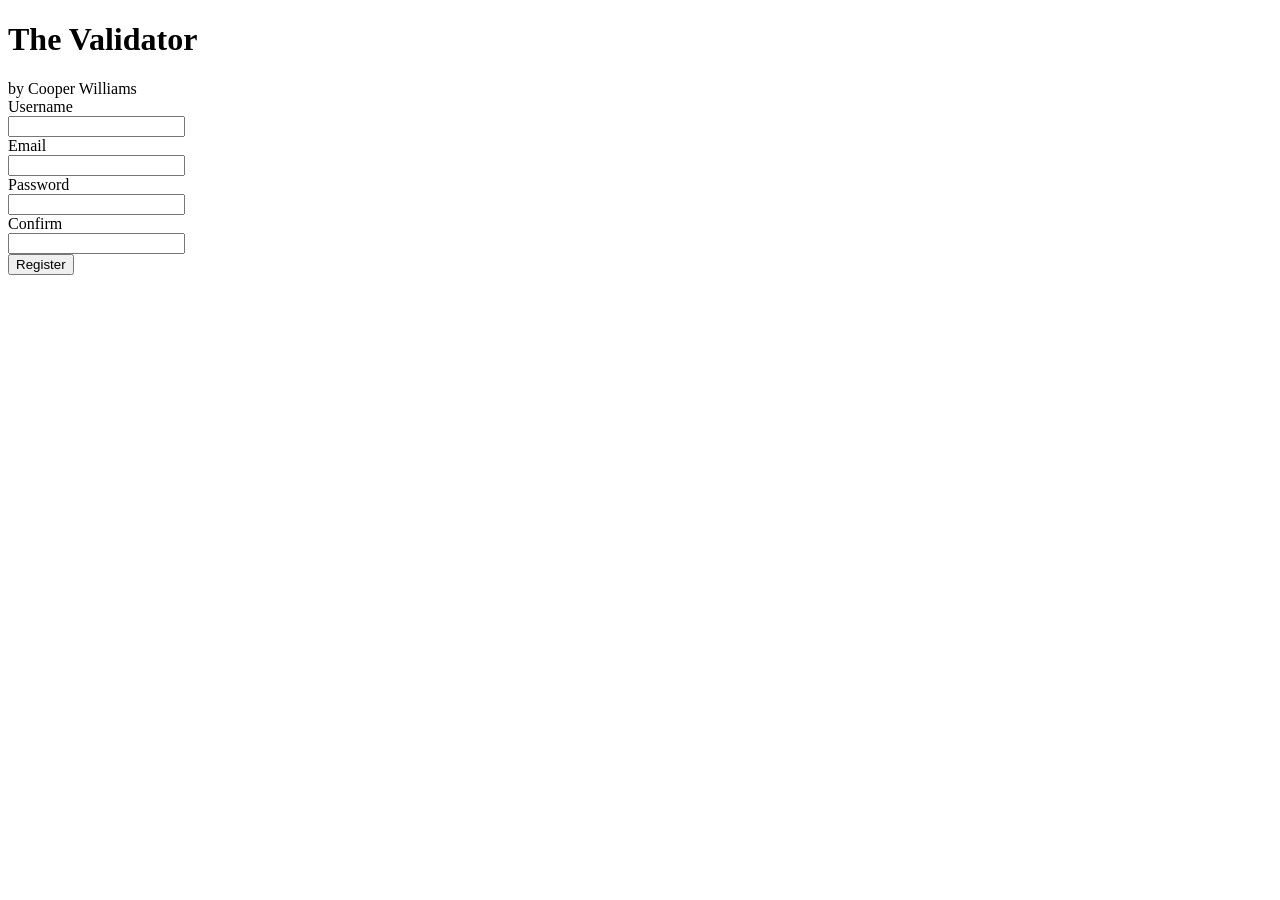
==== index.html @ e604e95f "Change class names to align with css" ====
<!DOCTYPE html>
<html lang="en">
<head>
    <meta charset="UTF-8">
    <meta name="viewport" content="width=device-width, initial-scale=1.0">
    <title>Validator</title>
    <link rel="stylesheet" href="styles.css">
    <script src="script.js" defer></script>
</head>
<body>
    <div class="container">
        <div class="header">
            <h1>The Validator</h1>
            <div>by Cooper Williams</div>
        </div>
        <div class="main">
            <form action="submitted.html">
                <label for="username">Username</label><br>
                <input type="text" id="username" name="username"><br>
                <label for="email">Email</label><br>
                <input type="text" id="email" name="email"><br>
                <label for="password">Password</label><br>
                <input type="password" id="password" name="password"><br>
                <label for="confirm">Confirm</label><br>
                <input type="password" id="confirm" name="confirm"><br>
                <input type="submit" class="submit" value="Register">
            </form>
        </div>
    </div>
</body>
</html>
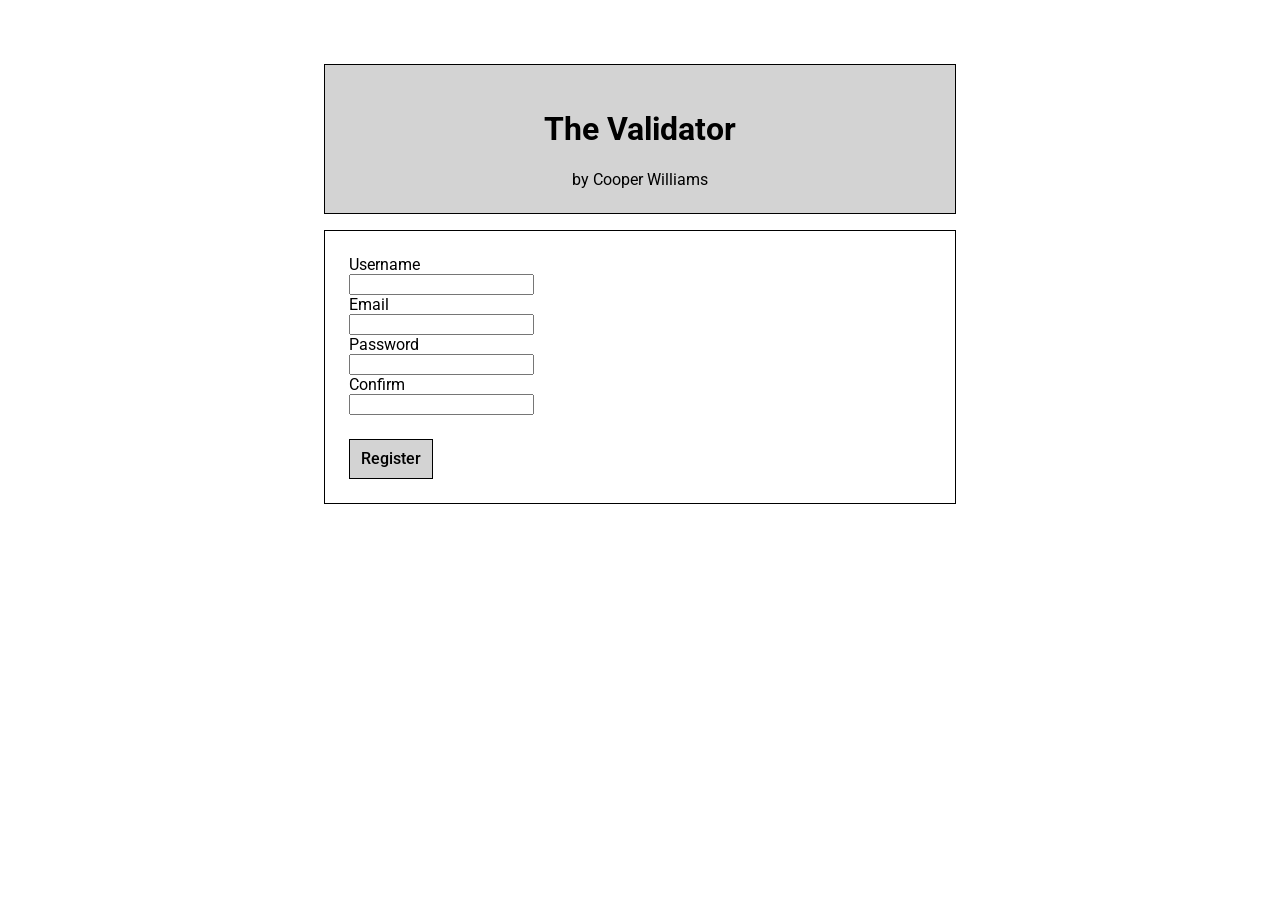
==== commit 778eefbb: "Add styling to page" ====
--- a/index.html
+++ b/index.html
@@ -23,7 +23,7 @@
                 <input type="password" id="password" name="password"><br>
                 <label for="confirm">Confirm</label><br>
                 <input type="password" id="confirm" name="confirm"><br>
-                <input type="submit" class="submit" value="Register">
+                <input type="submit" class="button" value="Register">
             </form>
         </div>
     </div>
--- a/styles.css
+++ b/styles.css
@@ -0,0 +1,49 @@
+@import url('https://fonts.googleapis.com/css2?family=Roboto:ital,wght@0,100..900;1,100..900&display=swap');
+
+* {
+    box-sizing: border-box;
+    font-family: Roboto;
+}
+
+.container {
+    display: flex;
+    flex-direction: column;
+    gap: 16px;
+    width: 50%;
+    margin: 64px auto;
+}
+
+.header {
+    border: solid 1px black;
+    display: flex;
+    flex-direction: column;
+    justify-content: center;
+    align-items: center;
+    padding: 24px;
+    background-color: lightgrey;
+}
+
+.main {
+    border: solid 1px black;
+    padding: 24px;
+    display: flex;
+    flex-direction: column;
+}
+
+.button {
+    margin-top: 24px;
+    width: 72px;
+    align-self: center;
+    height: 40px;
+    width: 84px;
+    font-size: 16px;
+    font-weight: 500;
+    border: solid 1px black;
+    background-color: lightgray;
+}
+
+.button:hover {
+    color: lightgrey;
+    background-color: black;
+    cursor: pointer;
+}
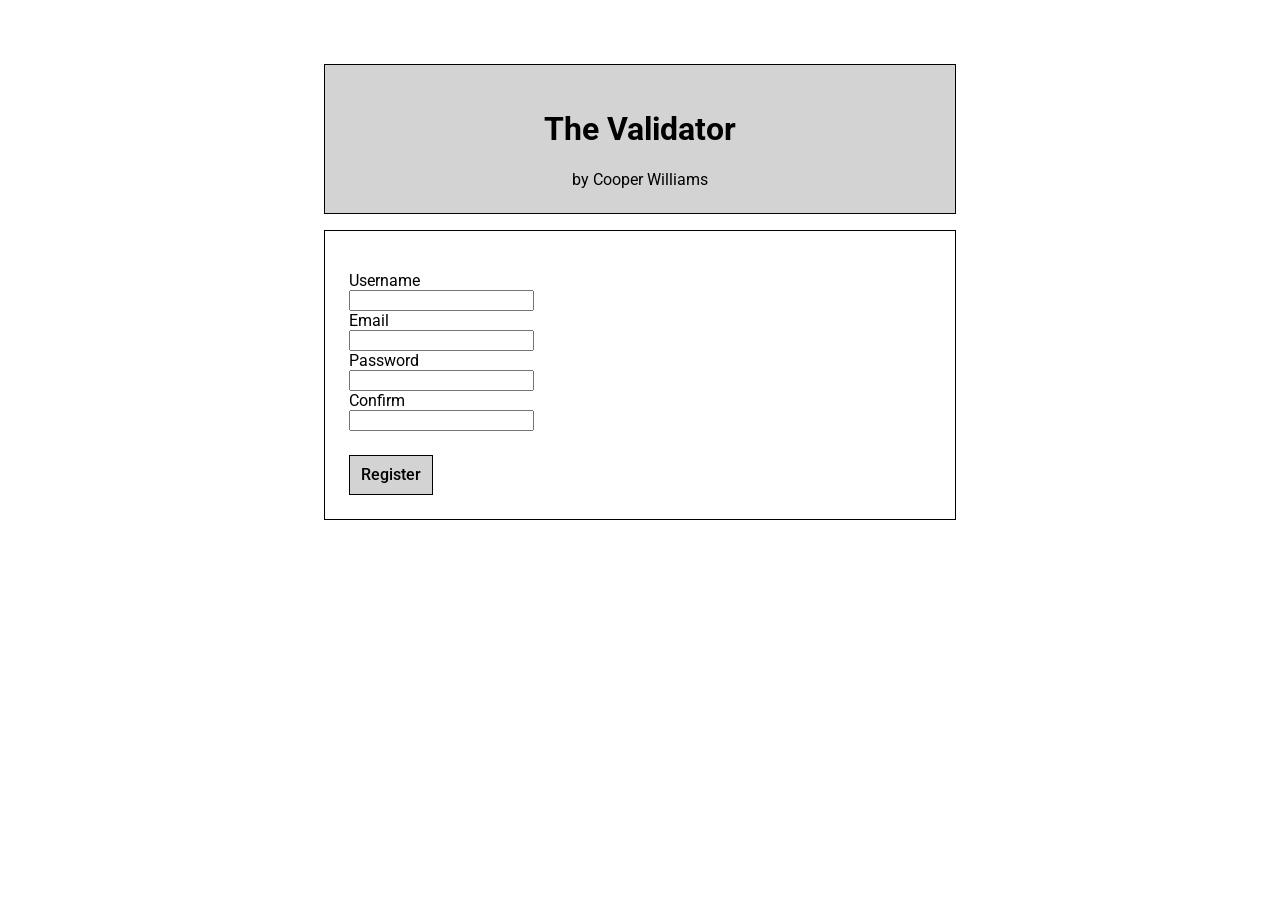
==== commit 0b9d4795: "Add error div" ====
--- a/index.html
+++ b/index.html
@@ -14,6 +14,9 @@
             <div>by Cooper Williams</div>
         </div>
         <div class="main">
+            <div class="error">
+                <ul></ul>
+            </div>
             <form action="submitted.html">
                 <label for="username">Username</label><br>
                 <input type="text" id="username" name="username"><br>
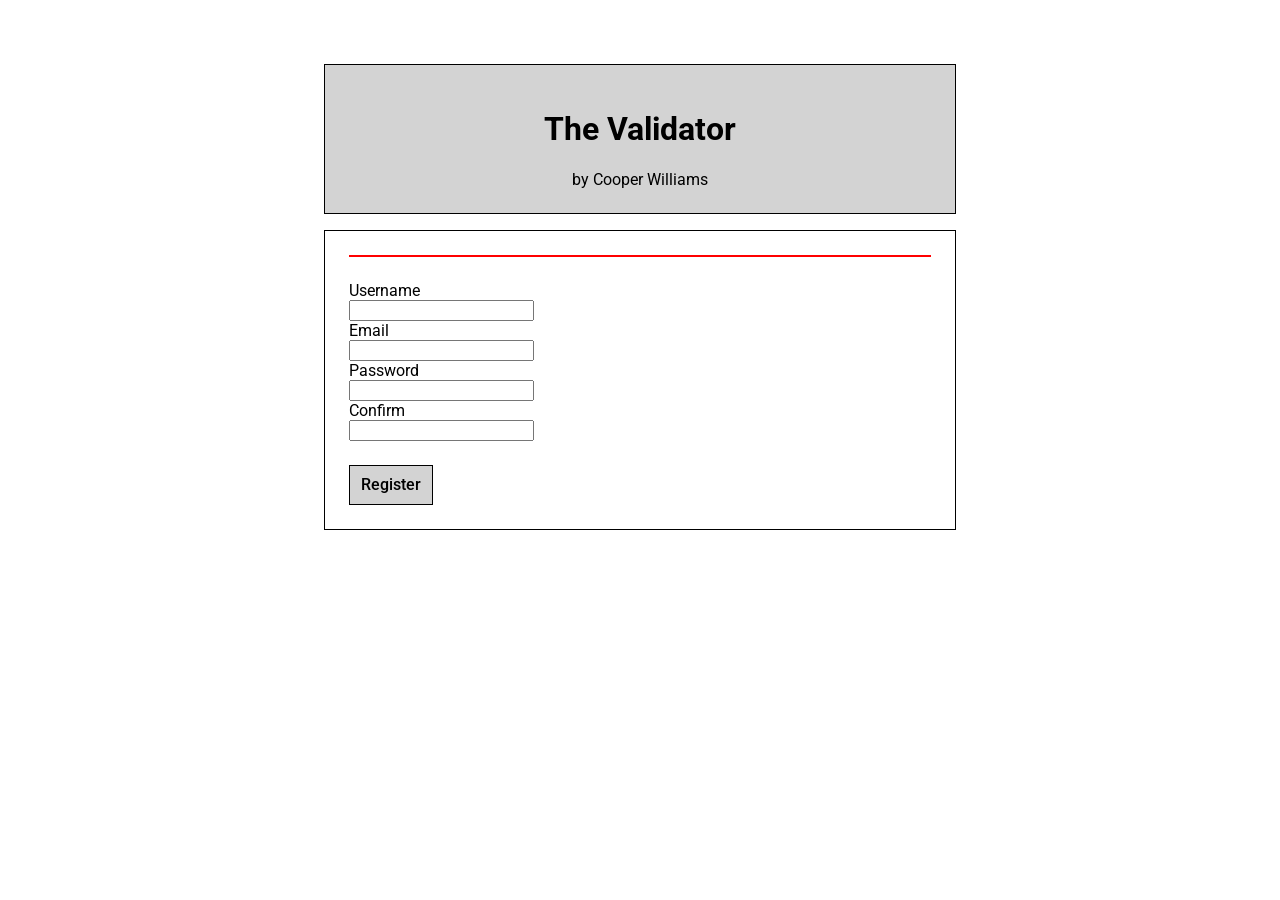
==== commit 4503f209: "Add working validation list" ====
--- a/index.html
+++ b/index.html
@@ -15,9 +15,9 @@
         </div>
         <div class="main">
             <div class="error">
-                <ul></ul>
+                <ul class="error-list"></ul>
             </div>
-            <form action="submitted.html">
+            <form action="submitted.html" id="form">
                 <label for="username">Username</label><br>
                 <input type="text" id="username" name="username"><br>
                 <label for="email">Email</label><br>
--- a/styles.css
+++ b/styles.css
@@ -46,4 +46,15 @@
     color: lightgrey;
     background-color: black;
     cursor: pointer;
+}
+
+ul {
+    padding: 0;
+    margin: 0;
+}
+
+.error {
+    margin-bottom: 24px;
+    background-color: lightsalmon;
+    border: solid 1px red;
 }
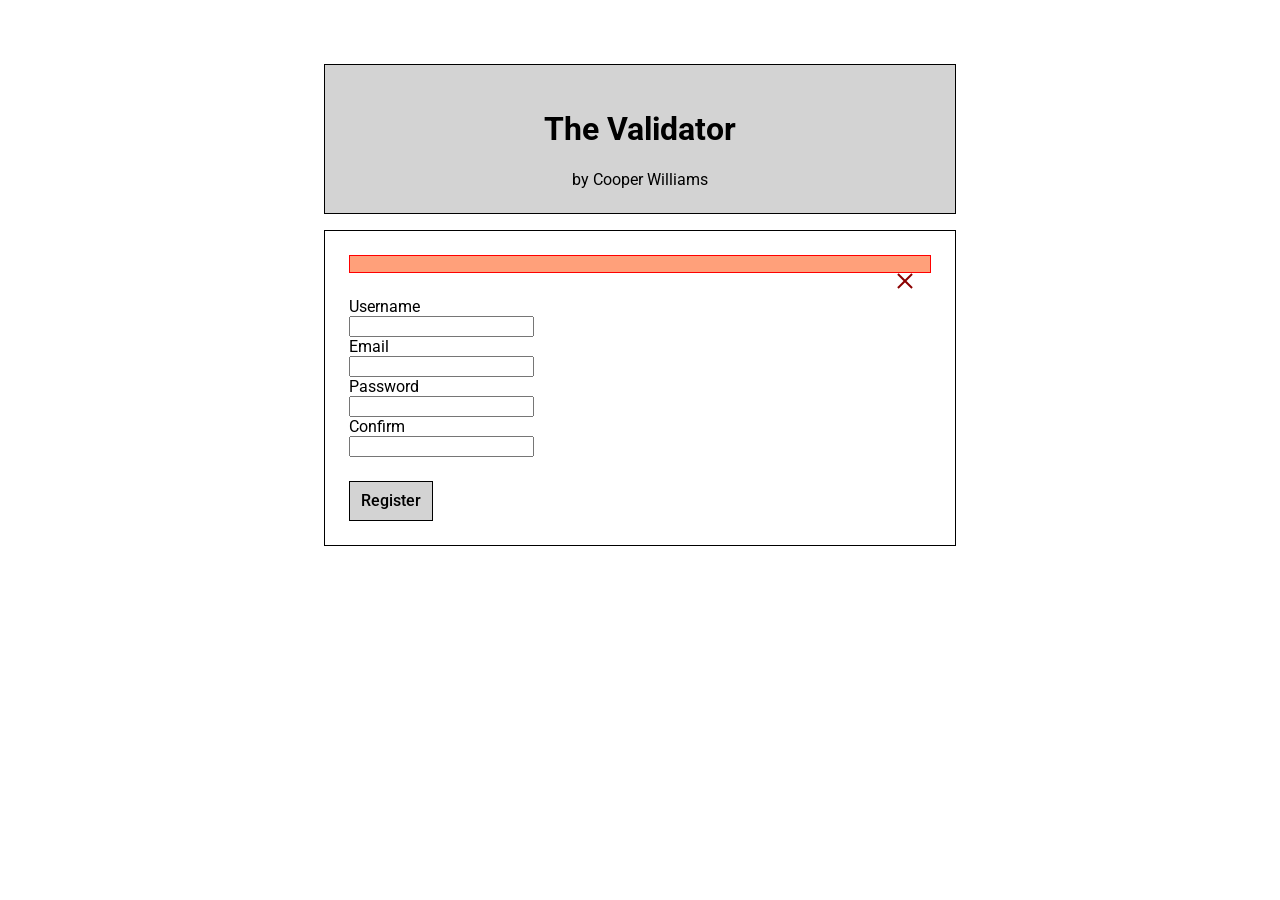
==== commit 91ee8d00: "Add close button" ====
--- a/index.html
+++ b/index.html
@@ -16,6 +16,7 @@
         <div class="main">
             <div class="error">
                 <ul class="error-list"></ul>
+                <button class="close-button"></button>
             </div>
             <form action="submitted.html" id="form">
                 <label for="username">Username</label><br>
--- a/styles.css
+++ b/styles.css
@@ -48,13 +48,40 @@
     cursor: pointer;
 }
 
-ul {
-    padding: 0;
-    margin: 0;
-}
-
 .error {
     margin-bottom: 24px;
     background-color: lightsalmon;
     border: solid 1px red;
-}+    position: relative; /* Make it the reference point for the button */
+}
+
+.close-button {
+    position: absolute;
+    top: 10px;
+    right: 10px;
+    width: 30px;
+    height: 30px;
+    background: transparent;
+    border: none;
+    cursor: pointer;
+  }
+  
+  .close-button::before,
+  .close-button::after {
+    content: "";
+    position: absolute;
+    top: 50%;
+    left: 50%;
+    width: 20px;
+    height: 2px;
+    background-color: darkred;
+    transform-origin: center;
+  }
+  
+  .close-button::before {
+    transform: translate(-50%, -50%) rotate(45deg);
+  }
+  
+  .close-button::after {
+    transform: translate(-50%, -50%) rotate(-45deg);
+  }
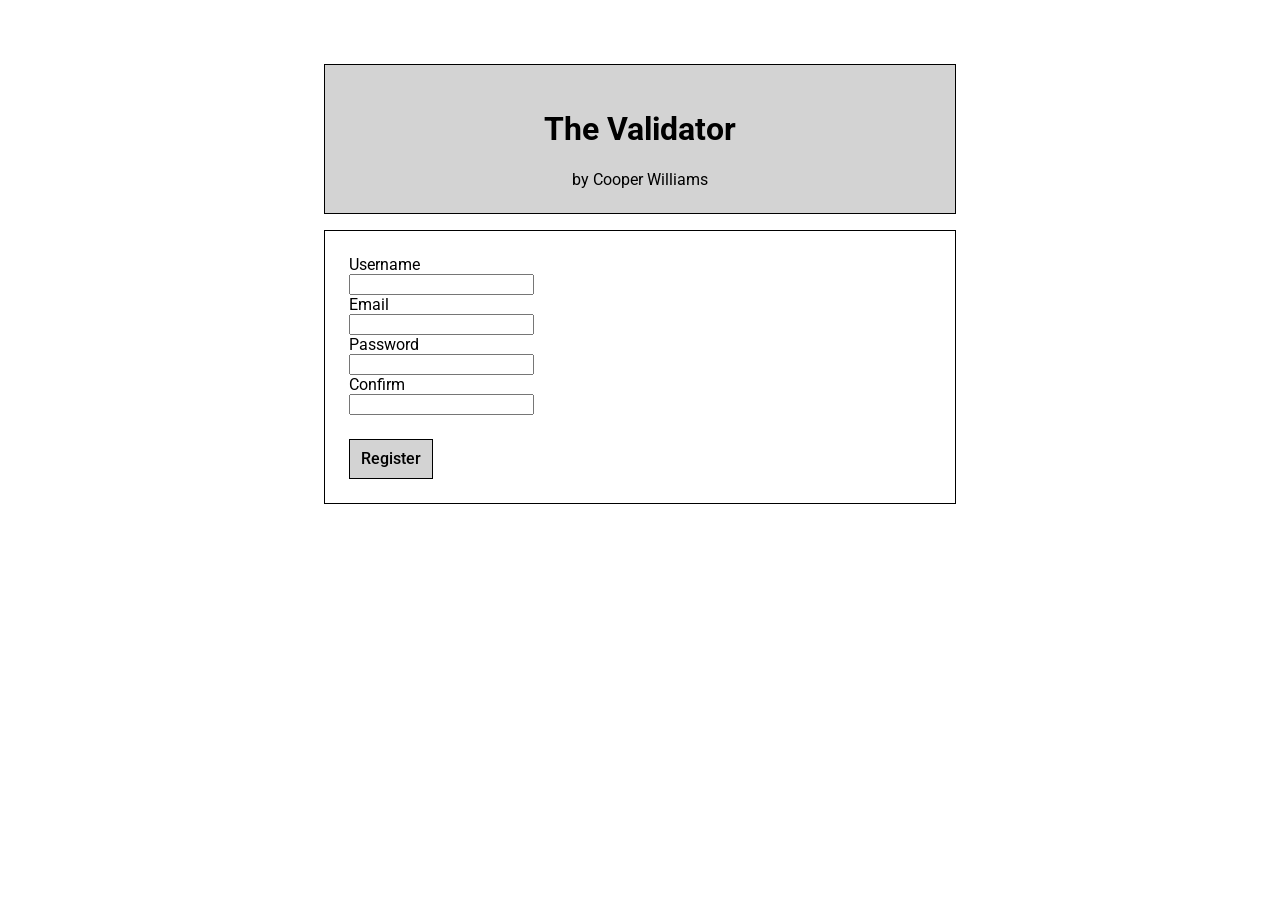
==== commit 1642be27: "Add input error check for email" ====
--- a/index.html
+++ b/index.html
@@ -22,7 +22,8 @@
                 <label for="username">Username</label><br>
                 <input type="text" id="username" name="username"><br>
                 <label for="email">Email</label><br>
-                <input type="text" id="email" name="email"><br>
+                <input type="text" id="email" name="email">
+                <span class="email-error"></span><br>
                 <label for="password">Password</label><br>
                 <input type="password" id="password" name="password"><br>
                 <label for="confirm">Confirm</label><br>
--- a/styles.css
+++ b/styles.css
@@ -52,7 +52,8 @@
     margin-bottom: 24px;
     background-color: lightsalmon;
     border: solid 1px red;
-    position: relative; /* Make it the reference point for the button */
+    position: relative;
+    display: none;
 }
 
 .close-button {
